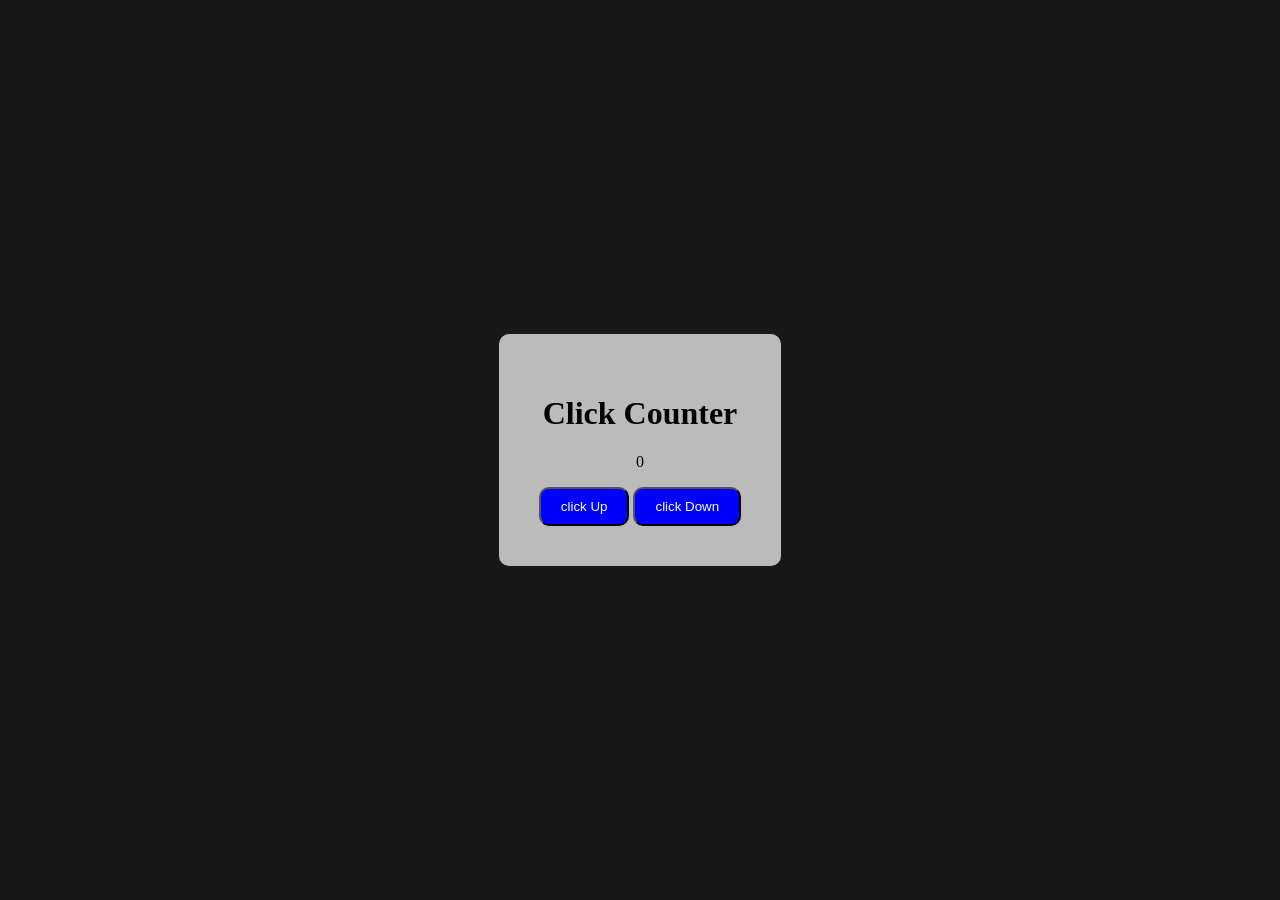
==== Counter/index.html @ c2ac5f35 "first commit" ====
<!DOCTYPE html>
<html lang="en">
<head>
    <meta charset="UTF-8">
    <meta name="viewport" content="width=device-width, initial-scale=1.0">
    <link rel="stylesheet" href="style.css">
    <title>Counter</title>
</head>
<body>
   <div class="container">
    <h1> Click Counter</h1>
    <p id="Counter">0</p>
   <button id="btn-up">click Up</button>
   <button id="btn-down">click Down</button>
   </div>


   <script src="script.js"></script>
</body>
</html>
---- Counter/style.css ----
body{
    height: 100vh;
    margin:0;
    background-color: #181818;
    display: flex;
    justify-content: center;
    align-items: center;
}

.container{
    background-color: #bbbbbb;
    padding:40px;
    border-radius: 10px;
    text-align:center;

}

button{
    padding: 10px 20px;
    border-radius:10px;
    background-color: blue;
    color: white;
}
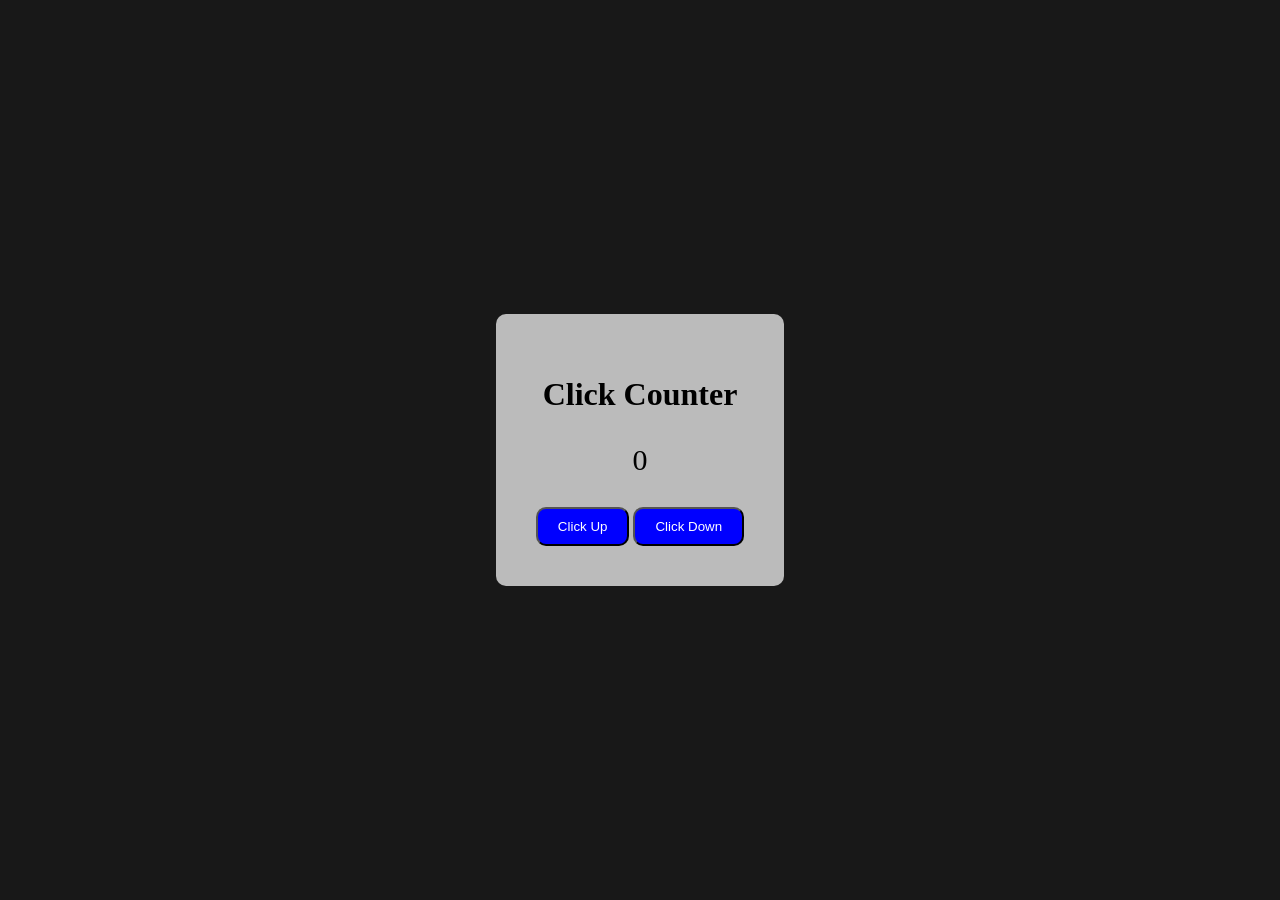
==== commit d6521443: "Counter Update" ====
--- a/Counter/index.html
+++ b/Counter/index.html
@@ -10,8 +10,8 @@
    <div class="container">
     <h1> Click Counter</h1>
     <p id="Counter">0</p>
-   <button id="btn-up">click Up</button>
-   <button id="btn-down">click Down</button>
+   <button id="btn-up">Click Up</button>
+   <button id="btn-down">Click Down</button>
    </div>
 
 
--- a/Counter/style.css
+++ b/Counter/style.css
@@ -15,6 +15,10 @@
 
 }
 
+#Counter{
+    font-size: 30px;
+}
+
 button{
     padding: 10px 20px;
     border-radius:10px;
